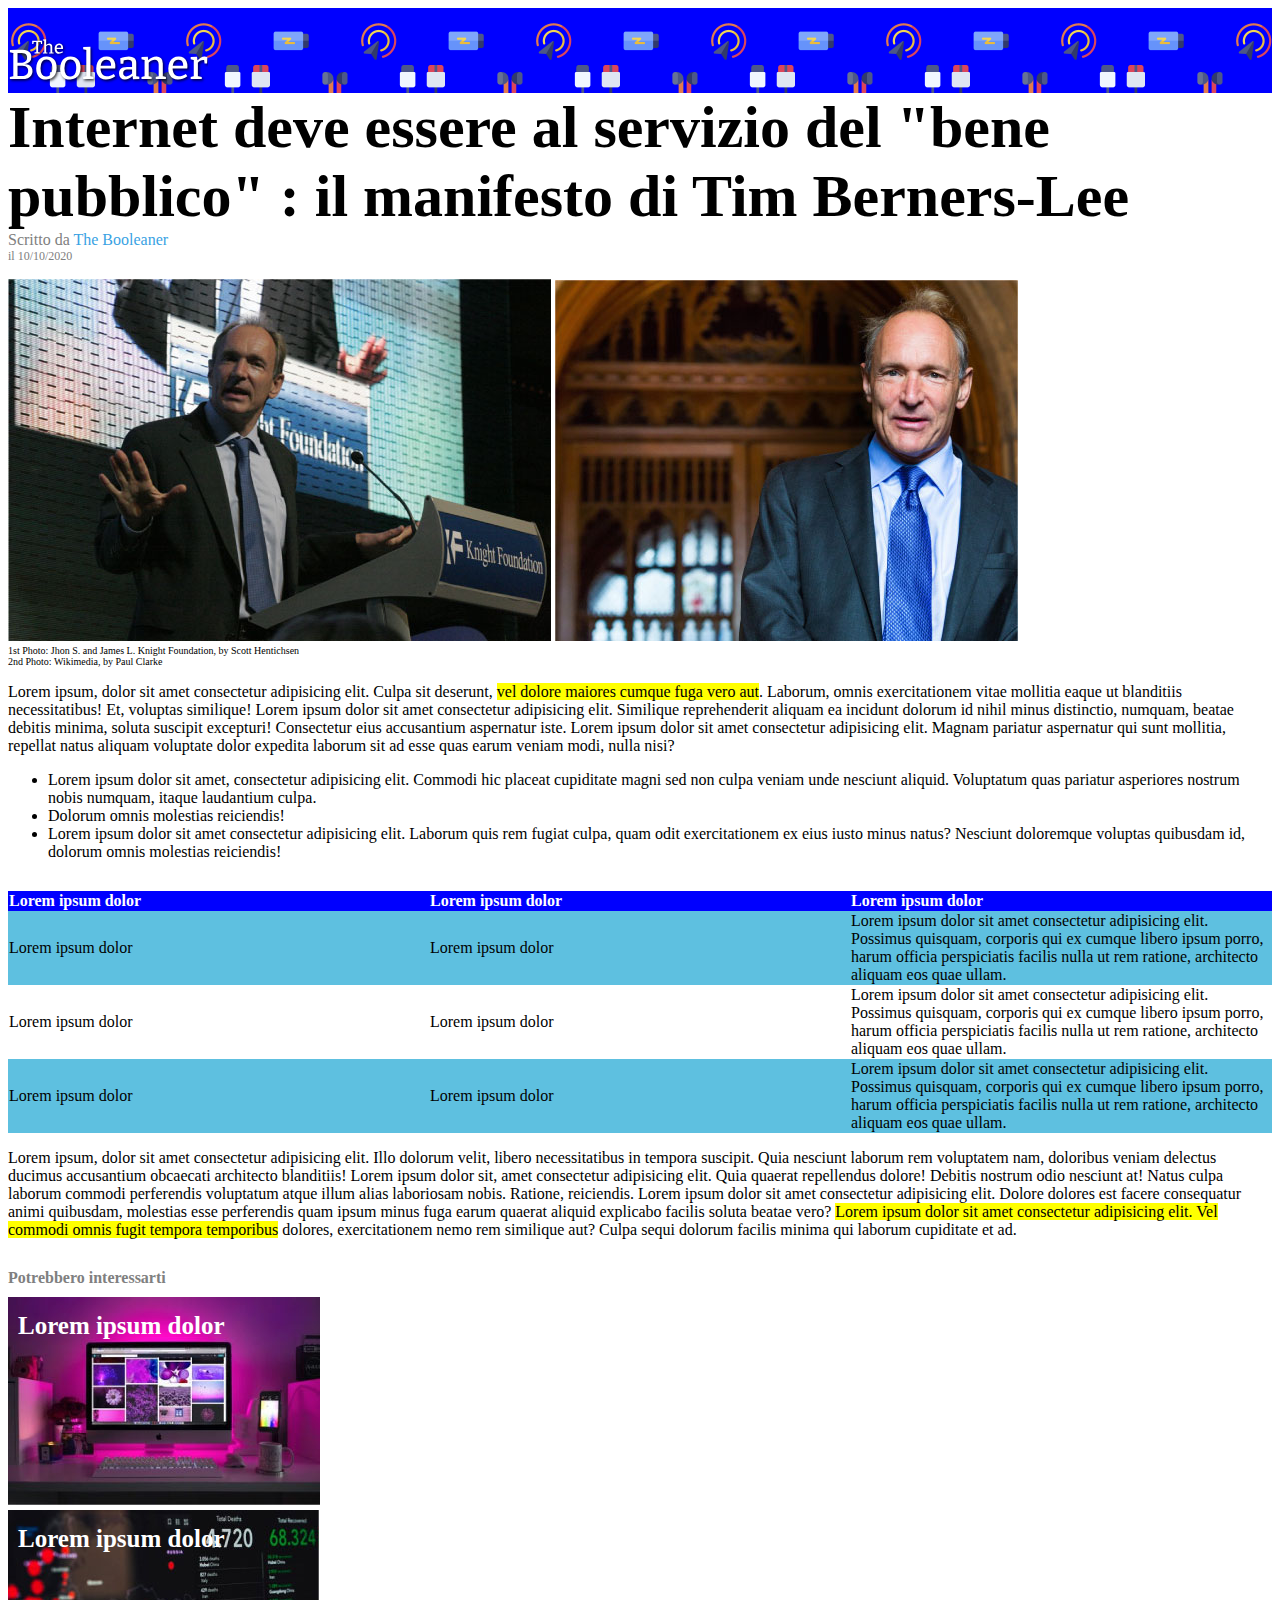
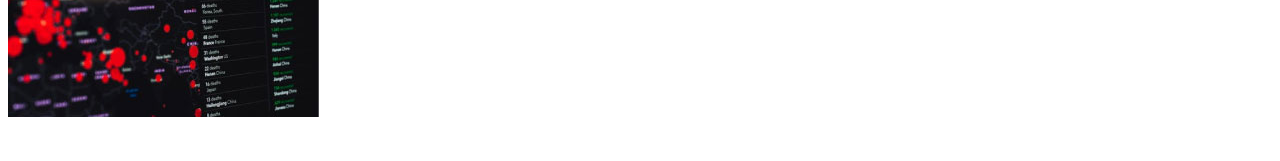
==== Bonus/index.html @ 7ab4d4fb "Inizio Bonus" ====
<!DOCTYPE html>
<html lang="en">

    <head>
        <meta charset="UTF-8">
        <meta name="viewport" content="width=device-width, initial-scale=1.0">
        <title>Esercizio Boolean Tim Berners-Lee</title>
        <link rel="stylesheet" href="css/style.css">
    </head>

    <body>

        <!--inizio pagina con titolo e foto-->
        <header>
            <div id="container">
                <img id="logo" src="img/logo.svg" alt="logo">
            </div>

            <div id="titolo"><strong>Internet deve essere al servizio del "bene pubblico" : il manifesto di Tim Berners-Lee</strong></div>
            <span id="primo-font-grigio">Scritto da</span><span id="font-celeste"> The Booleaner</span>
            <div id="secondo-font-grigio">il 10/10/2020</div>

            <img class="foto-Tim" src="img/tim-1.jpg" alt="prima foto di Tim Berners-Lee">
            <img class="foto-Tim" src="img/tim-2.jpg" alt="seconda foto di Tim Berners-Lee">

            <div class="descrizione-foto">1st Photo: Jhon S. and James L. Knight Foundation, by Scott Hentichsen</div>
            <div class="descrizione-foto">2nd Photo: Wikimedia, by Paul Clarke</div>
        </header>

        <!--contenuto principale-->
        <main>

            <!--paragrafo e lista primo contenuto-->
            <section>

                <p>Lorem ipsum, dolor sit amet consectetur adipisicing elit. Culpa sit deserunt, <span class="sottolineatura">vel dolore maiores cumque fuga vero aut</span>. Laborum, omnis exercitationem vitae mollitia eaque ut blanditiis necessitatibus! Et, voluptas similique! Lorem ipsum dolor sit amet consectetur adipisicing elit. Similique reprehenderit aliquam ea incidunt dolorum id nihil minus distinctio, numquam, beatae debitis minima, soluta suscipit excepturi! Consectetur eius accusantium aspernatur iste. Lorem ipsum dolor sit amet consectetur adipisicing elit. Magnam pariatur aspernatur qui sunt mollitia, repellat natus aliquam voluptate dolor expedita laborum sit ad esse quas earum veniam modi, nulla nisi?</p>

                <ul>
                    <li>Lorem ipsum dolor sit amet, consectetur adipisicing elit. Commodi hic placeat cupiditate magni sed non culpa veniam unde nesciunt aliquid. Voluptatum quas pariatur asperiores nostrum nobis numquam, itaque laudantium culpa.</li>
                    <li>Dolorum omnis molestias reiciendis!</li>
                    <li>Lorem ipsum dolor sit amet consectetur adipisicing elit. Laborum quis rem fugiat culpa, quam odit exercitationem ex eius iusto minus natus? Nesciunt doloremque voluptas quibusdam id, dolorum omnis molestias reiciendis!</li>
                </ul>

            </section>

            <!--tabella secondo contenuto-->
            <section>

                <table>
                    <thead>
                        <tr>
                            <th class="spostato">Lorem ipsum dolor</th>
                            <th class="spostato">Lorem ipsum dolor</th>
                            <th>Lorem ipsum dolor</th>
                        </tr>
                    </thead>
            
                    <tbody>
                        <tr class="colore-interno">
                            <td>Lorem ipsum dolor</td>
                            <td>Lorem ipsum dolor</td>
                            <td>Lorem ipsum dolor sit amet consectetur adipisicing elit. Possimus quisquam, corporis qui ex cumque libero ipsum porro, harum officia perspiciatis facilis nulla ut rem ratione, architecto aliquam eos quae ullam.</td>
                        </tr>
            
                        <tr>
                            <td>Lorem ipsum dolor</td>
                            <td>Lorem ipsum dolor</td>
                            <td>Lorem ipsum dolor sit amet consectetur adipisicing elit. Possimus quisquam, corporis qui ex cumque libero ipsum porro, harum officia perspiciatis facilis nulla ut rem ratione, architecto aliquam eos quae ullam.</td>
                        </tr>
            
                        <tr class="colore-interno">
                            <td>Lorem ipsum dolor</td>
                            <td>Lorem ipsum dolor</td>
                            <td>Lorem ipsum dolor sit amet consectetur adipisicing elit. Possimus quisquam, corporis qui ex cumque libero ipsum porro, harum officia perspiciatis facilis nulla ut rem ratione, architecto aliquam eos quae ullam.</td>
                        </tr>
                    </tbody>
                </table>

            </section>

            <!--paragrafo terzo contenuto-->
            <section>

                <p id="margine-sotto">Lorem ipsum, dolor sit amet consectetur adipisicing elit. Illo dolorum velit, libero necessitatibus in tempora suscipit. Quia nesciunt laborum rem voluptatem nam, doloribus veniam delectus ducimus accusantium obcaecati architecto blanditiis! Lorem ipsum dolor sit, amet consectetur adipisicing elit. Quia quaerat repellendus dolore! Debitis nostrum odio nesciunt at! Natus culpa laborum commodi perferendis voluptatum atque illum alias laboriosam nobis. Ratione, reiciendis. Lorem ipsum dolor sit amet consectetur adipisicing elit. Dolore dolores est facere consequatur animi quibusdam, molestias esse perferendis quam ipsum minus fuga earum quaerat aliquid explicabo facilis soluta beatae vero? <span class="sottolineatura">Lorem ipsum dolor sit amet consectetur adipisicing elit. Vel commodi omnis fugit tempora temporibus</span> dolores, exercitationem nemo rem similique aut? Culpa sequi dolorum facilis minima qui laborum cupiditate et ad.</p>

            </section>

        </main>

        <!--foto a piè di pagina-->
        <footer>

            <div id="primo-font-grigio"><strong>Potrebbero interessarti</strong></div>

            <div id="container2">
                <div class="scritta-foto"><strong>Lorem ipsum dolor</strong></div>
            </div>

            <div id="container3">
                <div class="scritta-foto"><strong>Lorem ipsum dolor</strong></div>
            </div>

        </footer>
    
    </body>
</html>
---- Bonus/css/style.css ----
/* header*/

/*logo superiore*/
#logo{
    width: 200px;
}

#container{
    background-image: url(../img/pattern.png);
    background-size: 350px;
    background-color: blue;
    padding-top: 30px;
}

/*font di header e foto*/
#titolo{
    font-size: 60px;    
}

#primo-font-grigio{
    color: grey;
}

#secondo-font-grigio{
    color: grey;
    font-size: 12px;
}

#font-celeste{
    color: rgb(57, 162, 227);
}

.foto-Tim{
    padding-top: 15px;
}

.descrizione-foto{
    font-size: 10px;
}

/*main, section, colore sottolineature*/
.sottolineatura{
    background-color: yellow;
}

/*tabella*/
table{
    margin-top: 30px;
    border-collapse: collapse
}

th{
    color: white;
    background-color: blue;
    text-align: left;
    
}

.spostato{
    padding-right: 20px;
    width: 400px;
}

.colore-interno{
    background-color: rgb(94, 192, 224)
}

/*terza sezione*/
#margine-sotto{
    margin-bottom: 30px;
}

/*footer*/
#container2{
    margin-top: 10px;
    background-image: url(../img/monitor.jpg);
    background-repeat: no-repeat;
}

.scritta-foto{
    padding-bottom: 200px;
    color: white;
    font-size: 25px;
    padding-top: 15px;
    padding-left: 10px;
}

#container3{
    margin-top: -30px;
    background-image: url(../img/graph.jpg);
    background-repeat: no-repeat;
}
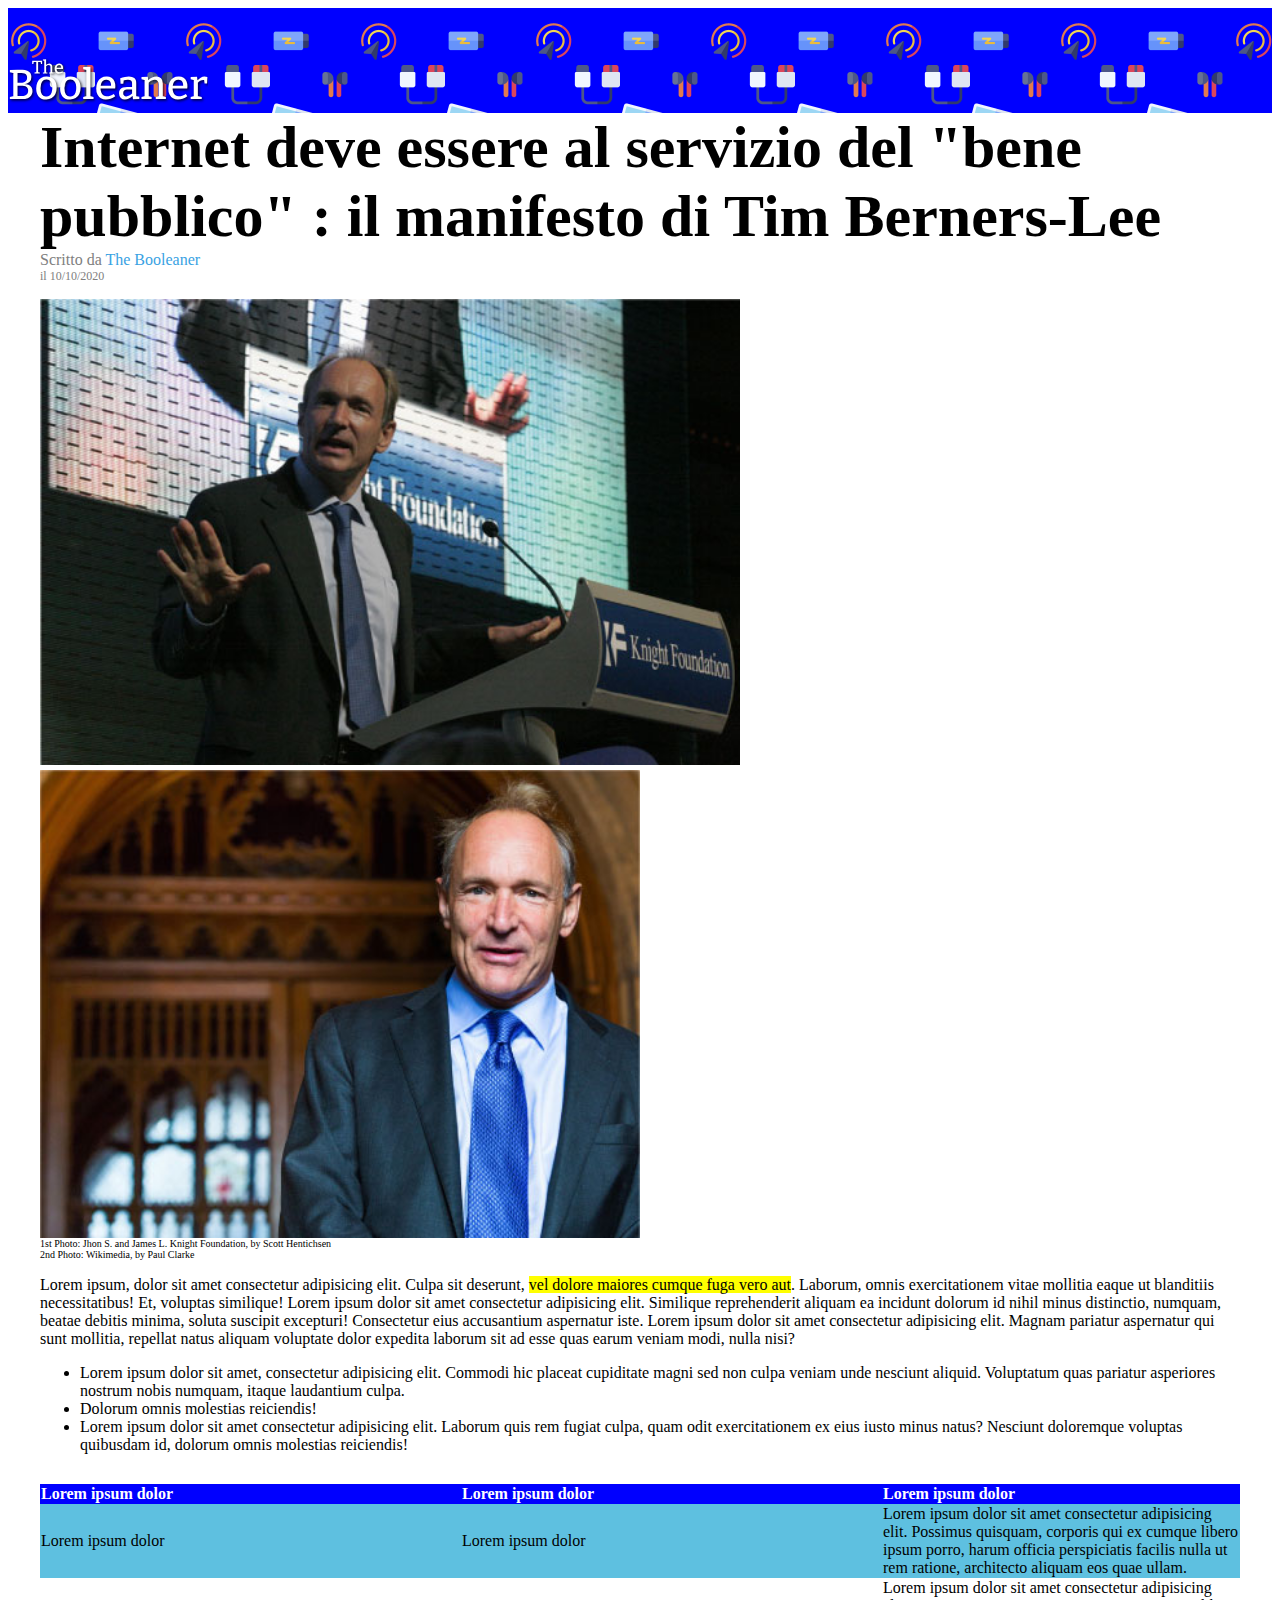
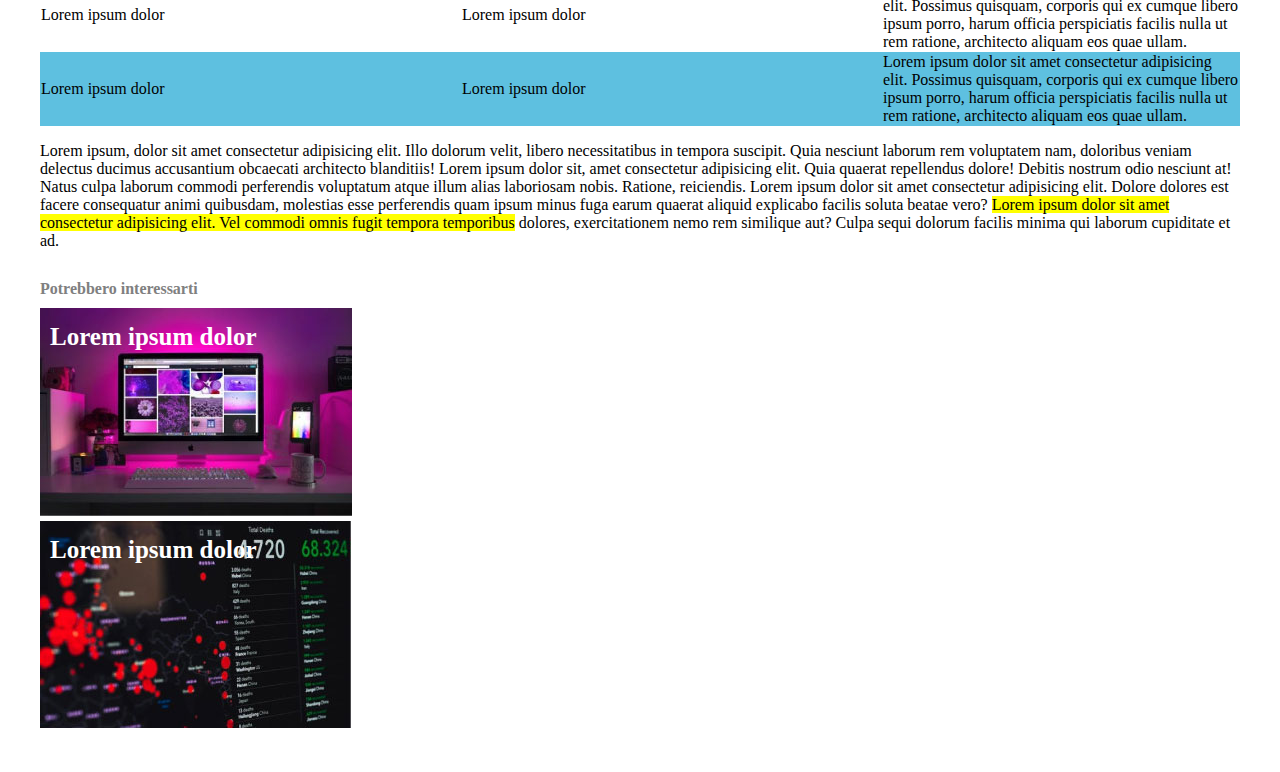
==== commit f4f051ce: "Fine Bonus" ====
--- a/Bonus/index.html
+++ b/Bonus/index.html
@@ -16,90 +16,97 @@
                 <img id="logo" src="img/logo.svg" alt="logo">
             </div>
 
-            <div id="titolo"><strong>Internet deve essere al servizio del "bene pubblico" : il manifesto di Tim Berners-Lee</strong></div>
-            <span id="primo-font-grigio">Scritto da</span><span id="font-celeste"> The Booleaner</span>
-            <div id="secondo-font-grigio">il 10/10/2020</div>
+            <div class="container-bonus">
 
-            <img class="foto-Tim" src="img/tim-1.jpg" alt="prima foto di Tim Berners-Lee">
-            <img class="foto-Tim" src="img/tim-2.jpg" alt="seconda foto di Tim Berners-Lee">
+                <div id="titolo"><strong>Internet deve essere al servizio del "bene pubblico" : il manifesto di Tim Berners-Lee</strong></div>
+                <span id="primo-font-grigio">Scritto da</span><span id="font-celeste"> The Booleaner</span>
+                <div id="secondo-font-grigio">il 10/10/2020</div>
 
-            <div class="descrizione-foto">1st Photo: Jhon S. and James L. Knight Foundation, by Scott Hentichsen</div>
-            <div class="descrizione-foto">2nd Photo: Wikimedia, by Paul Clarke</div>
+                <img id="foto-Tim1" src="img/tim-1.jpg" alt="prima foto di Tim Berners-Lee">
+                <img id="foto-Tim2" src="img/tim-2.jpg" alt="seconda foto di Tim Berners-Lee">
+
+                <div class="descrizione-foto">1st Photo: Jhon S. and James L. Knight Foundation, by Scott Hentichsen</div>
+                <div class="descrizione-foto">2nd Photo: Wikimedia, by Paul Clarke</div>
+            </div>
+
         </header>
 
         <!--contenuto principale-->
         <main>
 
-            <!--paragrafo e lista primo contenuto-->
-            <section>
+            <div class="container-bonus">
 
-                <p>Lorem ipsum, dolor sit amet consectetur adipisicing elit. Culpa sit deserunt, <span class="sottolineatura">vel dolore maiores cumque fuga vero aut</span>. Laborum, omnis exercitationem vitae mollitia eaque ut blanditiis necessitatibus! Et, voluptas similique! Lorem ipsum dolor sit amet consectetur adipisicing elit. Similique reprehenderit aliquam ea incidunt dolorum id nihil minus distinctio, numquam, beatae debitis minima, soluta suscipit excepturi! Consectetur eius accusantium aspernatur iste. Lorem ipsum dolor sit amet consectetur adipisicing elit. Magnam pariatur aspernatur qui sunt mollitia, repellat natus aliquam voluptate dolor expedita laborum sit ad esse quas earum veniam modi, nulla nisi?</p>
+                <!--paragrafo e lista primo contenuto-->
+                <section>
 
-                <ul>
-                    <li>Lorem ipsum dolor sit amet, consectetur adipisicing elit. Commodi hic placeat cupiditate magni sed non culpa veniam unde nesciunt aliquid. Voluptatum quas pariatur asperiores nostrum nobis numquam, itaque laudantium culpa.</li>
-                    <li>Dolorum omnis molestias reiciendis!</li>
-                    <li>Lorem ipsum dolor sit amet consectetur adipisicing elit. Laborum quis rem fugiat culpa, quam odit exercitationem ex eius iusto minus natus? Nesciunt doloremque voluptas quibusdam id, dolorum omnis molestias reiciendis!</li>
-                </ul>
+                    <p>Lorem ipsum, dolor sit amet consectetur adipisicing elit. Culpa sit deserunt, <span class="sottolineatura">vel dolore maiores cumque fuga vero aut</span>. Laborum, omnis exercitationem vitae mollitia eaque ut blanditiis necessitatibus! Et, voluptas similique! Lorem ipsum dolor sit amet consectetur adipisicing elit. Similique reprehenderit aliquam ea incidunt dolorum id nihil minus distinctio, numquam, beatae debitis minima, soluta suscipit excepturi! Consectetur eius accusantium aspernatur iste. Lorem ipsum dolor sit amet consectetur adipisicing elit. Magnam pariatur aspernatur qui sunt mollitia, repellat natus aliquam voluptate dolor expedita laborum sit ad esse quas earum veniam modi, nulla nisi?</p>
 
-            </section>
+                    <ul>
+                        <li>Lorem ipsum dolor sit amet, consectetur adipisicing elit. Commodi hic placeat cupiditate magni sed non culpa veniam unde nesciunt aliquid. Voluptatum quas pariatur asperiores nostrum nobis numquam, itaque laudantium culpa.</li>
+                        <li>Dolorum omnis molestias reiciendis!</li>
+                        <li>Lorem ipsum dolor sit amet consectetur adipisicing elit. Laborum quis rem fugiat culpa, quam odit exercitationem ex eius iusto minus natus? Nesciunt doloremque voluptas quibusdam id, dolorum omnis molestias reiciendis!</li>
+                    </ul>
 
-            <!--tabella secondo contenuto-->
-            <section>
+                </section>
 
-                <table>
-                    <thead>
-                        <tr>
-                            <th class="spostato">Lorem ipsum dolor</th>
-                            <th class="spostato">Lorem ipsum dolor</th>
-                            <th>Lorem ipsum dolor</th>
-                        </tr>
-                    </thead>
+                <!--tabella secondo contenuto-->
+                <section>
+
+                    <table>
+                        <thead>
+                            <tr>
+                                <th class="spostato">Lorem ipsum dolor</th>
+                                <th class="spostato">Lorem ipsum dolor</th>
+                                <th>Lorem ipsum dolor</th>
+                            </tr>
+                        </thead>
             
-                    <tbody>
-                        <tr class="colore-interno">
-                            <td>Lorem ipsum dolor</td>
-                            <td>Lorem ipsum dolor</td>
-                            <td>Lorem ipsum dolor sit amet consectetur adipisicing elit. Possimus quisquam, corporis qui ex cumque libero ipsum porro, harum officia perspiciatis facilis nulla ut rem ratione, architecto aliquam eos quae ullam.</td>
-                        </tr>
+                        <tbody>
+                            <tr class="colore-interno">
+                                <td>Lorem ipsum dolor</td>
+                                <td>Lorem ipsum dolor</td>
+                                <td>Lorem ipsum dolor sit amet consectetur adipisicing elit. Possimus quisquam, corporis qui ex cumque libero ipsum porro, harum officia perspiciatis facilis nulla ut rem ratione, architecto aliquam eos quae ullam.</td>
+                            </tr>
             
-                        <tr>
-                            <td>Lorem ipsum dolor</td>
-                            <td>Lorem ipsum dolor</td>
-                            <td>Lorem ipsum dolor sit amet consectetur adipisicing elit. Possimus quisquam, corporis qui ex cumque libero ipsum porro, harum officia perspiciatis facilis nulla ut rem ratione, architecto aliquam eos quae ullam.</td>
-                        </tr>
+                            <tr>
+                                <td>Lorem ipsum dolor</td>
+                                <td>Lorem ipsum dolor</td>
+                                <td>Lorem ipsum dolor sit amet consectetur adipisicing elit. Possimus quisquam, corporis qui ex cumque libero ipsum porro, harum officia perspiciatis facilis nulla ut rem ratione, architecto aliquam eos quae ullam.</td>
+                            </tr>
             
-                        <tr class="colore-interno">
-                            <td>Lorem ipsum dolor</td>
-                            <td>Lorem ipsum dolor</td>
-                            <td>Lorem ipsum dolor sit amet consectetur adipisicing elit. Possimus quisquam, corporis qui ex cumque libero ipsum porro, harum officia perspiciatis facilis nulla ut rem ratione, architecto aliquam eos quae ullam.</td>
-                        </tr>
-                    </tbody>
-                </table>
+                            <tr class="colore-interno">
+                                <td>Lorem ipsum dolor</td>
+                                <td>Lorem ipsum dolor</td>
+                                <td>Lorem ipsum dolor sit amet consectetur adipisicing elit. Possimus quisquam, corporis qui ex cumque libero ipsum porro, harum officia perspiciatis facilis nulla ut rem ratione, architecto aliquam eos quae ullam.</td>
+                            </tr>
+                        </tbody>
+                    </table>
 
-            </section>
+                </section>
 
-            <!--paragrafo terzo contenuto-->
-            <section>
+                <!--paragrafo terzo contenuto-->
+                <section>
 
-                <p id="margine-sotto">Lorem ipsum, dolor sit amet consectetur adipisicing elit. Illo dolorum velit, libero necessitatibus in tempora suscipit. Quia nesciunt laborum rem voluptatem nam, doloribus veniam delectus ducimus accusantium obcaecati architecto blanditiis! Lorem ipsum dolor sit, amet consectetur adipisicing elit. Quia quaerat repellendus dolore! Debitis nostrum odio nesciunt at! Natus culpa laborum commodi perferendis voluptatum atque illum alias laboriosam nobis. Ratione, reiciendis. Lorem ipsum dolor sit amet consectetur adipisicing elit. Dolore dolores est facere consequatur animi quibusdam, molestias esse perferendis quam ipsum minus fuga earum quaerat aliquid explicabo facilis soluta beatae vero? <span class="sottolineatura">Lorem ipsum dolor sit amet consectetur adipisicing elit. Vel commodi omnis fugit tempora temporibus</span> dolores, exercitationem nemo rem similique aut? Culpa sequi dolorum facilis minima qui laborum cupiditate et ad.</p>
+                    <p id="margine-sotto">Lorem ipsum, dolor sit amet consectetur adipisicing elit. Illo dolorum velit, libero necessitatibus in tempora suscipit. Quia nesciunt laborum rem voluptatem nam, doloribus veniam delectus ducimus accusantium obcaecati architecto blanditiis! Lorem ipsum dolor sit, amet consectetur adipisicing elit. Quia quaerat repellendus dolore! Debitis nostrum odio nesciunt at! Natus culpa laborum commodi perferendis voluptatum atque illum alias laboriosam nobis. Ratione, reiciendis. Lorem ipsum dolor sit amet consectetur adipisicing elit. Dolore dolores est facere consequatur animi quibusdam, molestias esse perferendis quam ipsum minus fuga earum quaerat aliquid explicabo facilis soluta beatae vero? <span class="sottolineatura">Lorem ipsum dolor sit amet consectetur adipisicing elit. Vel commodi omnis fugit tempora temporibus</span> dolores, exercitationem nemo rem similique aut? Culpa sequi dolorum facilis minima qui laborum cupiditate et ad.</p>
 
-            </section>
-
+                </section>
+            </div>
         </main>
 
         <!--foto a piè di pagina-->
         <footer>
+            <div class="container-bonus">
 
-            <div id="primo-font-grigio"><strong>Potrebbero interessarti</strong></div>
+                <div id="primo-font-grigio"><strong>Potrebbero interessarti</strong></div>
 
-            <div id="container2">
-                <div class="scritta-foto"><strong>Lorem ipsum dolor</strong></div>
+                <div id="container2">
+                    <div class="scritta-foto"><strong>Lorem ipsum dolor</strong></div>
+                </div>
+
+                <div id="container3">
+                    <div class="scritta-foto"><strong>Lorem ipsum dolor</strong></div>
+                </div>
             </div>
-
-            <div id="container3">
-                <div class="scritta-foto"><strong>Lorem ipsum dolor</strong></div>
-            </div>
-
         </footer>
     
     </body>
--- a/Bonus/css/style.css
+++ b/Bonus/css/style.css
@@ -1,4 +1,9 @@
 /* header*/
+
+.container-bonus{
+    width: 1200px;
+    margin: auto;
+}
 
 /*logo superiore*/
 #logo{
@@ -9,12 +14,12 @@
     background-image: url(../img/pattern.png);
     background-size: 350px;
     background-color: blue;
-    padding-top: 30px;
+    padding-top: 50px;
 }
 
 /*font di header e foto*/
 #titolo{
-    font-size: 60px;    
+    font-size: 60px;   
 }
 
 #primo-font-grigio{
@@ -30,7 +35,16 @@
     color: rgb(57, 162, 227);
 }
 
-.foto-Tim{
+#foto-Tim1{
+    display: block;
+    width: 700px;
+    padding-top: 15px;
+}
+
+#foto-Tim2{
+    display: block;
+    margin-top: -10px;
+    width: 600px;
     padding-top: 15px;
 }
 
